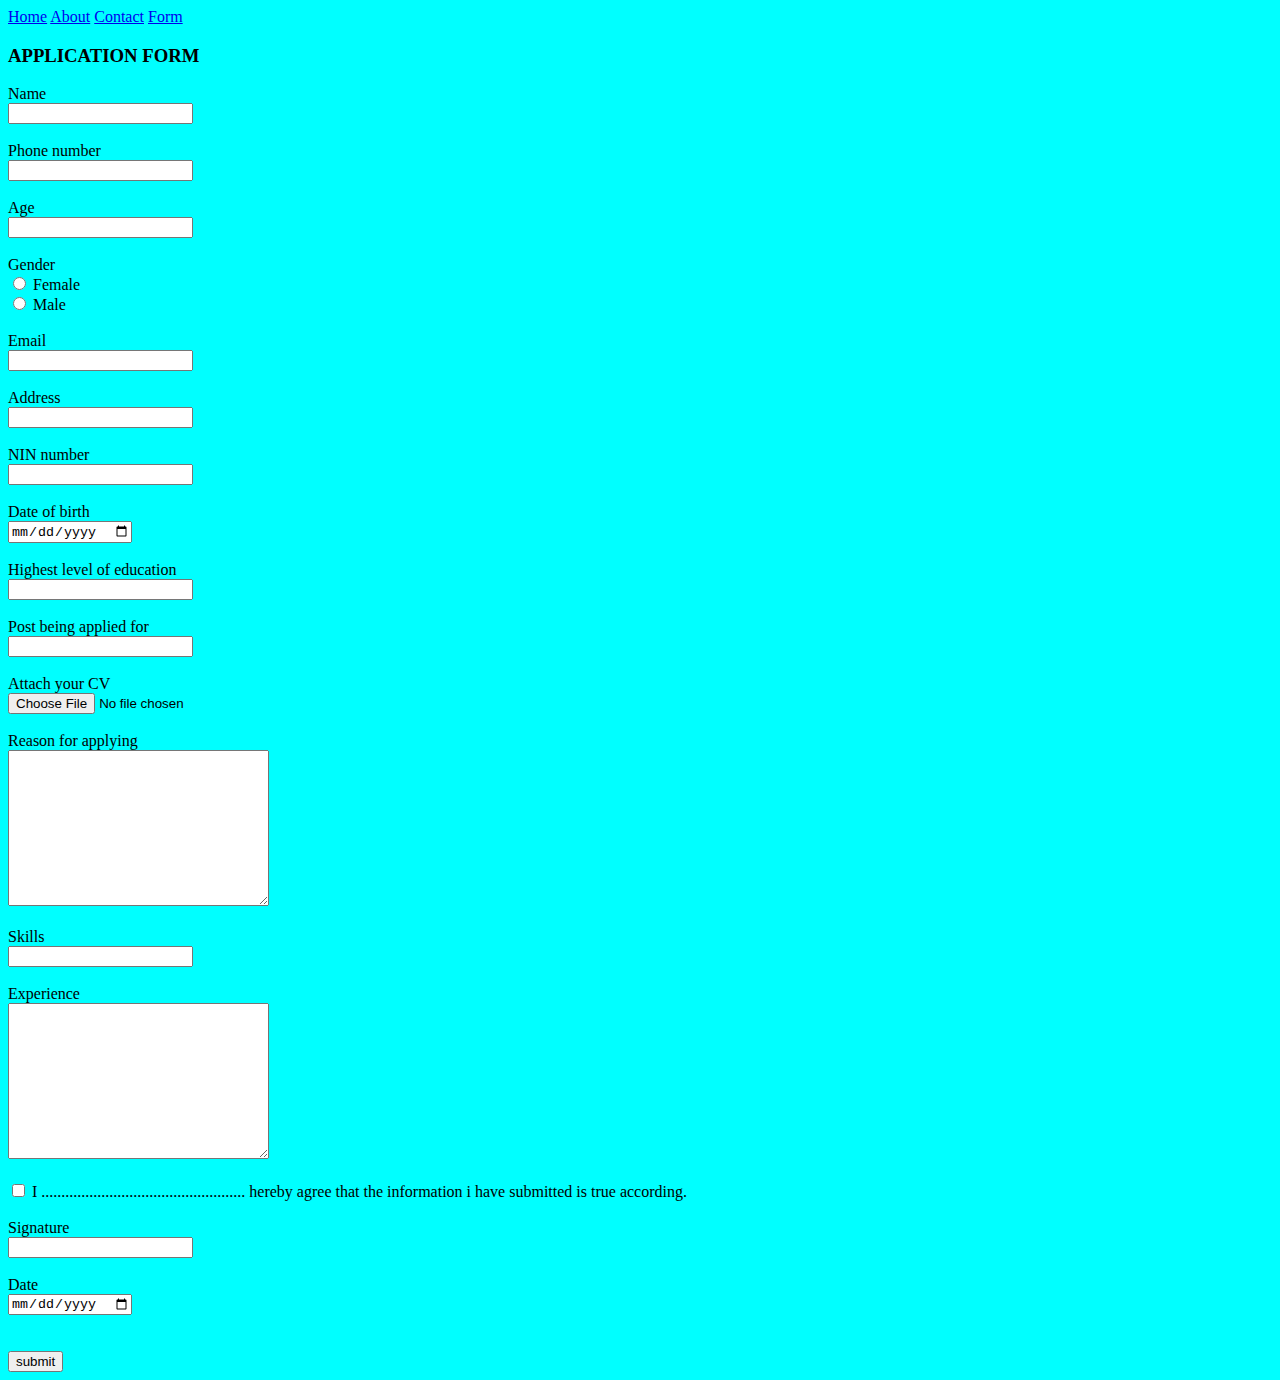
==== application.html @ 0537f083 "mywebproject" ====
<!DOCTYPE html>
<html lang="en">
<head >
    <meta charset="UTF-8">
    <meta name="viewport" content="width=device-width, initial-scale=1.0">
    <title>Document</title>
</head>
<body style="background-color: aqua;">
<a class="navbar">
<a href="home.html">Home</a>
<a href="lucyfoundation.html">About</a>
<a href="contact.html">Contact</a>
<a href="application.html">Form</a>
</div>
<h3>APPLICATION FORM</h3>
<form action="">
<label for="">Name</label><br>
<input type="text"><br>
<br>
<label for="">Phone number</label><br>
<input type="text" id="phone number"><br>
<br>
<label for="">Age</label><br> <input type="number"><br>
<br>
<label for="">Gender</label><br>
<input type="radio" id="Female"name="Gender" value="Female">
<label for="Gender">Female</label><br>
<input type="radio" id="Male"
name="Gender" value="Male">
<label for="Gender">Male</label><br>
<br>
<label for="">Email</label><br> <input type="email" id="email"><br>
<br>
<label for="">Address</label><br><Input type="text" id="address"><br>
    <br>
<label for="">NIN number</label><br>
    <input type="text" id="nin"><br>
    <br>
<label for="date">Date of birth</label><br>
<input type="date" name="appointment" id="date"><br>
<br>
<label for="Highest level of education">Highest level of education</label><br>
<input type="text" id="education"><br>
<br>
<label for="post being">Post being applied for</label><br> <input type="text" id="post"><br>
<br>
<label for="upload">Attach your CV</label><br>
<input type="file" id="upload" name="uploadfile"><br>
<br>
<label for="Reason for applying">Reason for applying</label><br>
    <textarea id="reason" cols="30" rows="10"></textarea><br>
    <br>
<label for="Skills">Skills</label><br>
    <input type="text" id="skills"><br>
    <br>
<label for="experience">Experience</label><br>
    <textarea id="experience" cols="30" rows="10"></textarea><br>
    <br>
    <input type="checkbox" id="agree" name="agree" value="agree">
    <label for="agree">I ................................................... hereby agree that the information i have submitted is true according.</label><br>
<br>
    <label for="Signature">Signature</label><br>
    <input type="text" id="signature"><br>
    <br>
    <label for="Date">Date</label><br>
    <input type="date" id="date"><br>
    <br>
</form>





<br><input type="submit" value="submit"><br>
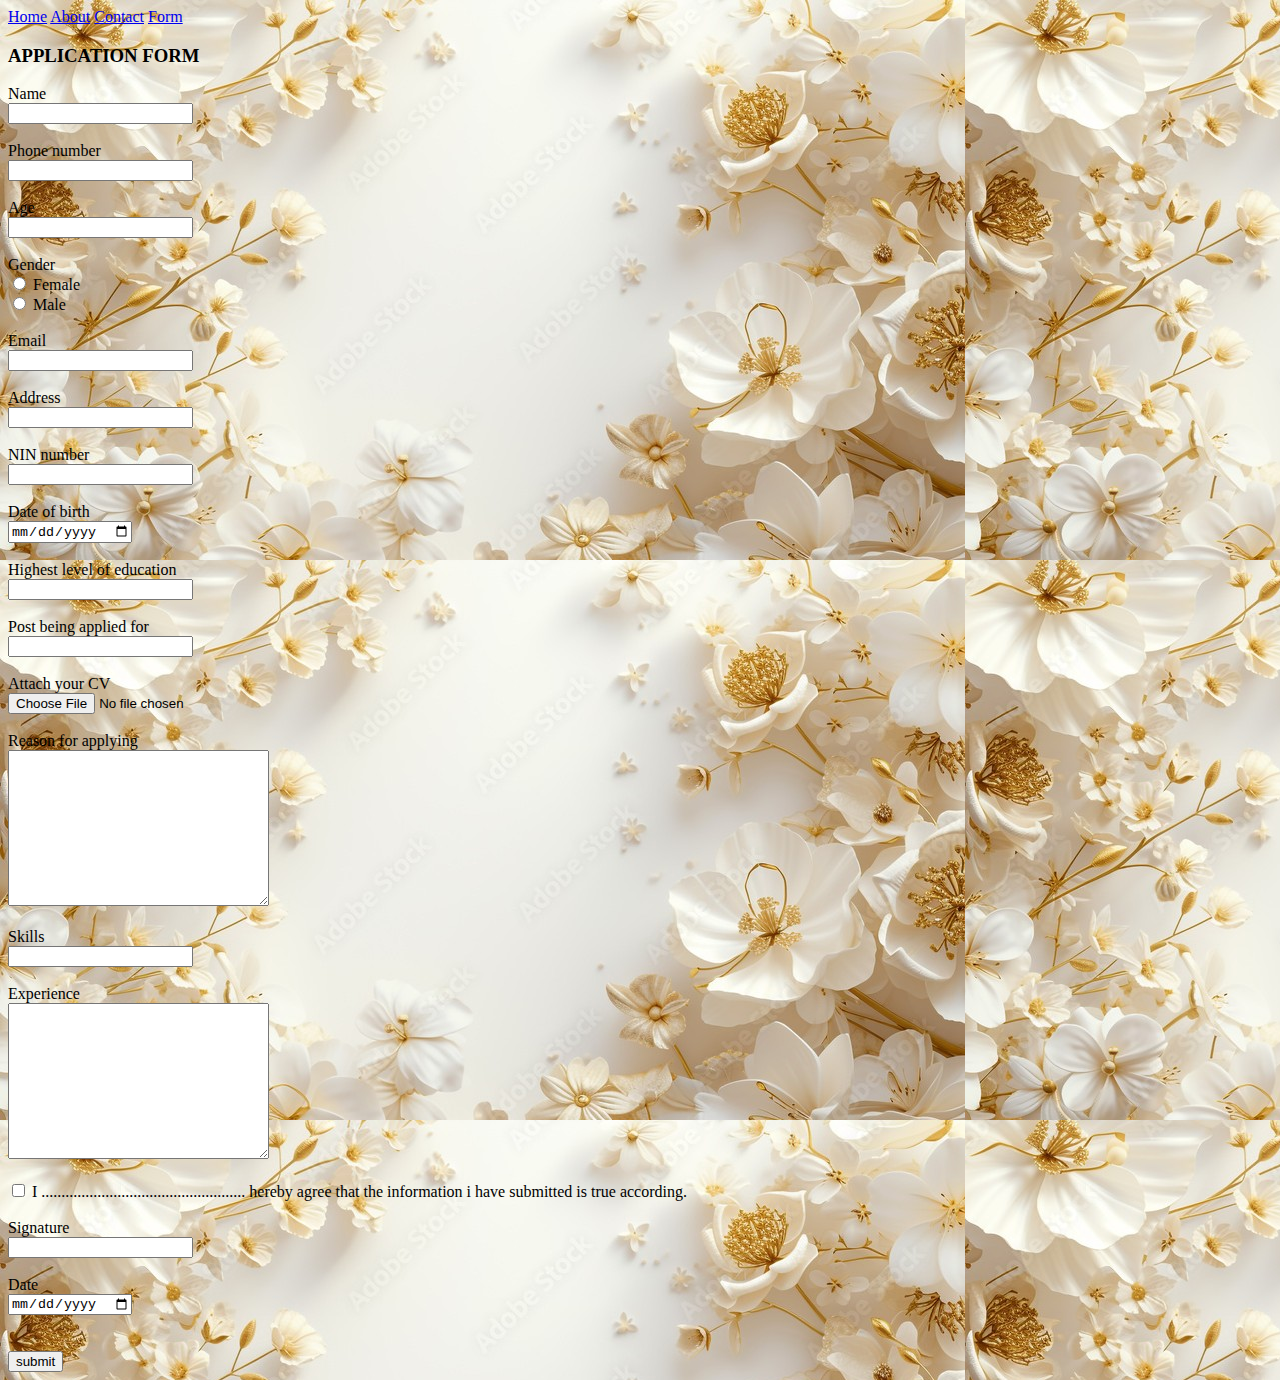
==== commit d99408a4: "save" ====
--- a/application.html
+++ b/application.html
@@ -3,9 +3,12 @@
 <head >
     <meta charset="UTF-8">
     <meta name="viewport" content="width=device-width, initial-scale=1.0">
-    <title>Document</title>
+    <title>APPLICATION</title>
+    <style>
+        body {background-image: url(aine.jpg);}
+    </style>
 </head>
-<body style="background-color: aqua;">
+<body>
 <a class="navbar">
 <a href="home.html">Home</a>
 <a href="lucyfoundation.html">About</a>
